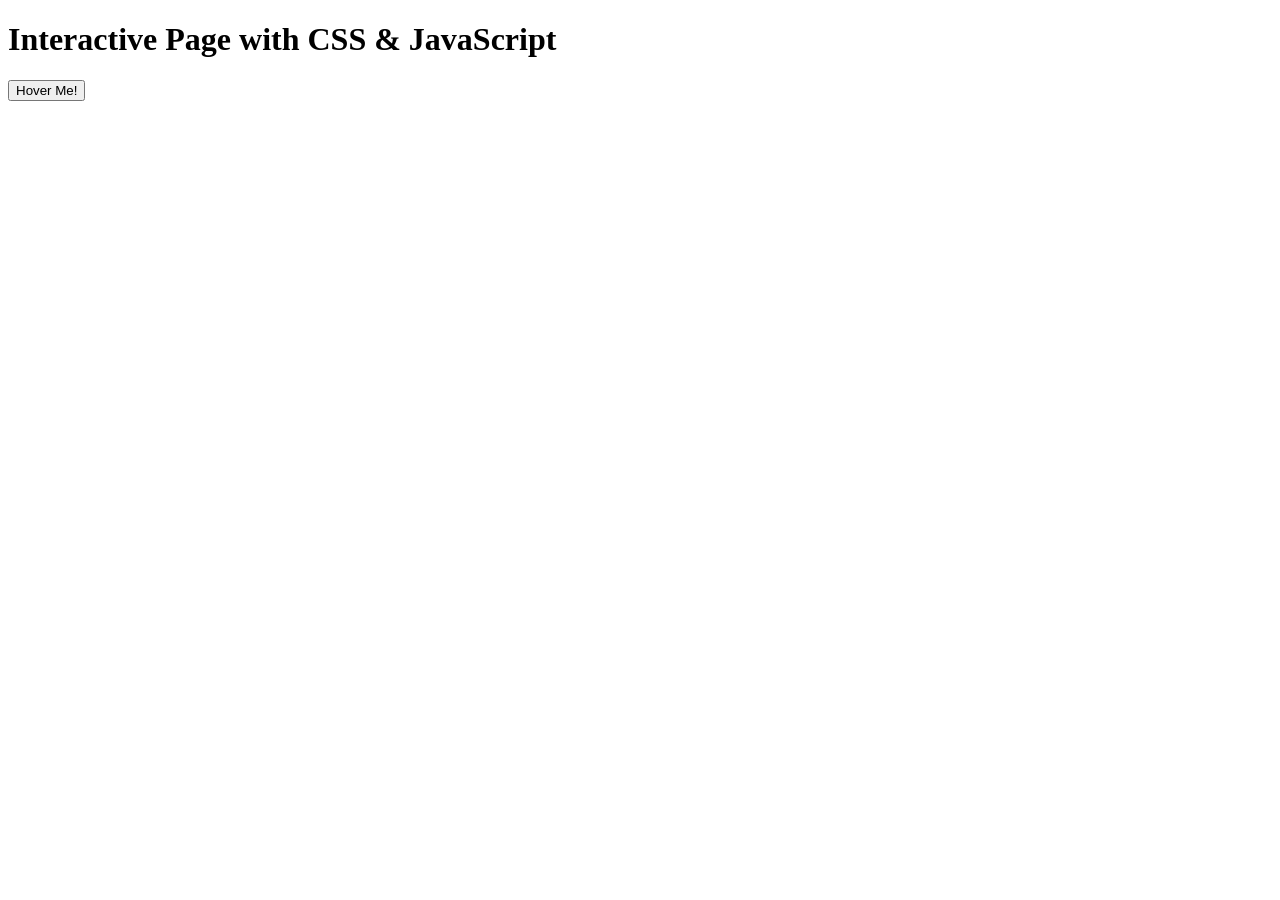
==== index.html @ 4299e7a6 "Create index.html" ====
<!DOCTYPE html>
<html lang="en">
<head>
  <meta charset="UTF-8">
  <meta name="viewport" content="width=device-width, initial-scale=1.0">
  <title>Interactive CSS & JS Demo</title>
  <link rel="stylesheet" href="styles.css">
</head>
<body>
  <h1>Interactive Page with CSS & JavaScript</h1>

  <!-- Part 1: CSS Animations -->
  <button id="hoverBtn">Hover Me!</button>
  <div cla
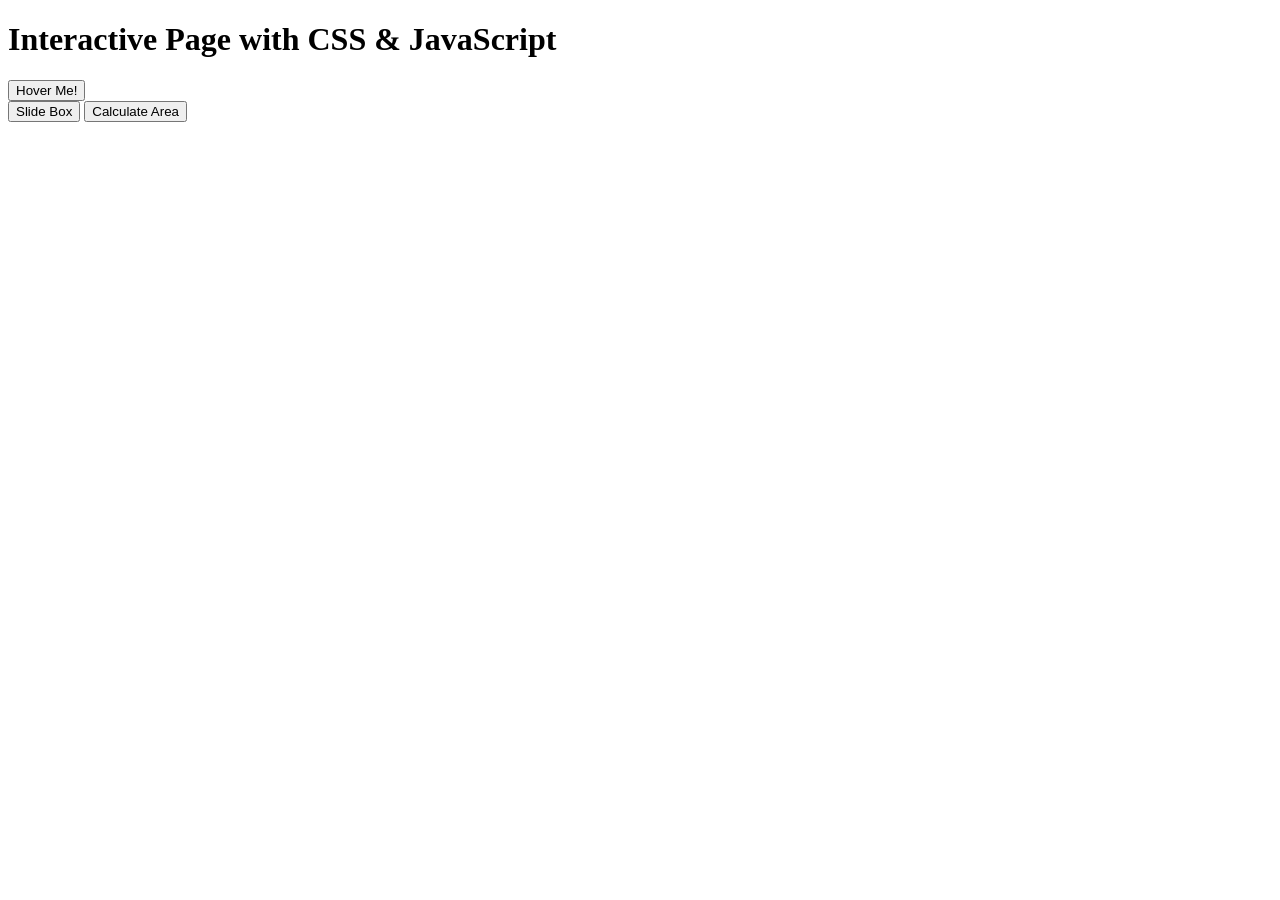
==== commit 10e936a9: "Create index.html" ====
--- a/index.html
+++ b/index.html
@@ -11,4 +11,15 @@
 
   <!-- Part 1: CSS Animations -->
   <button id="hoverBtn">Hover Me!</button>
-  <div cla
+  <div class="box" id="box"></div>
+
+  <!-- Part 3: JS-triggered CSS Animations -->
+  <button onclick="animateElement('box', 'slide')">Slide Box</button>
+
+  <!-- Part 2: JS Functions -->
+  <button onclick="showArea()">Calculate Area</button>
+  <p id="areaResult"></p>
+
+  <script src="script.js"></script>
+</body>
+</html>
